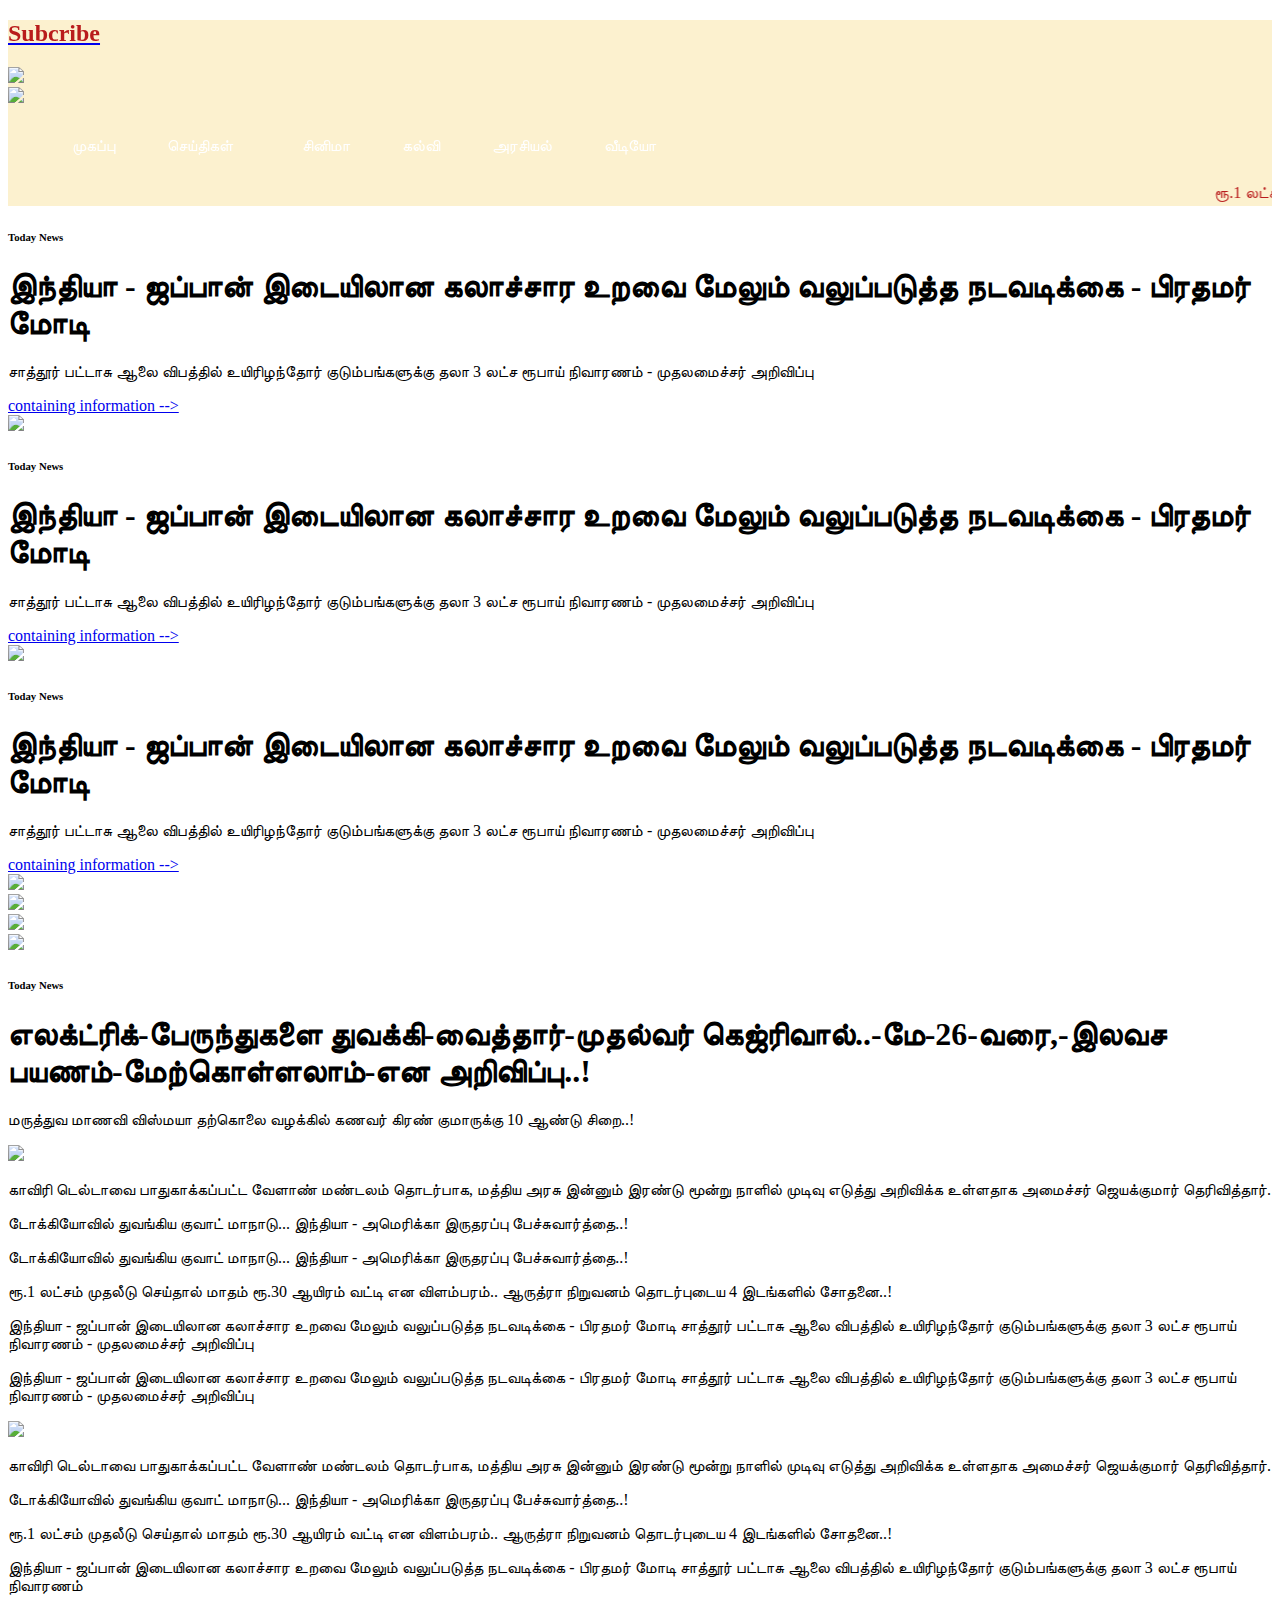
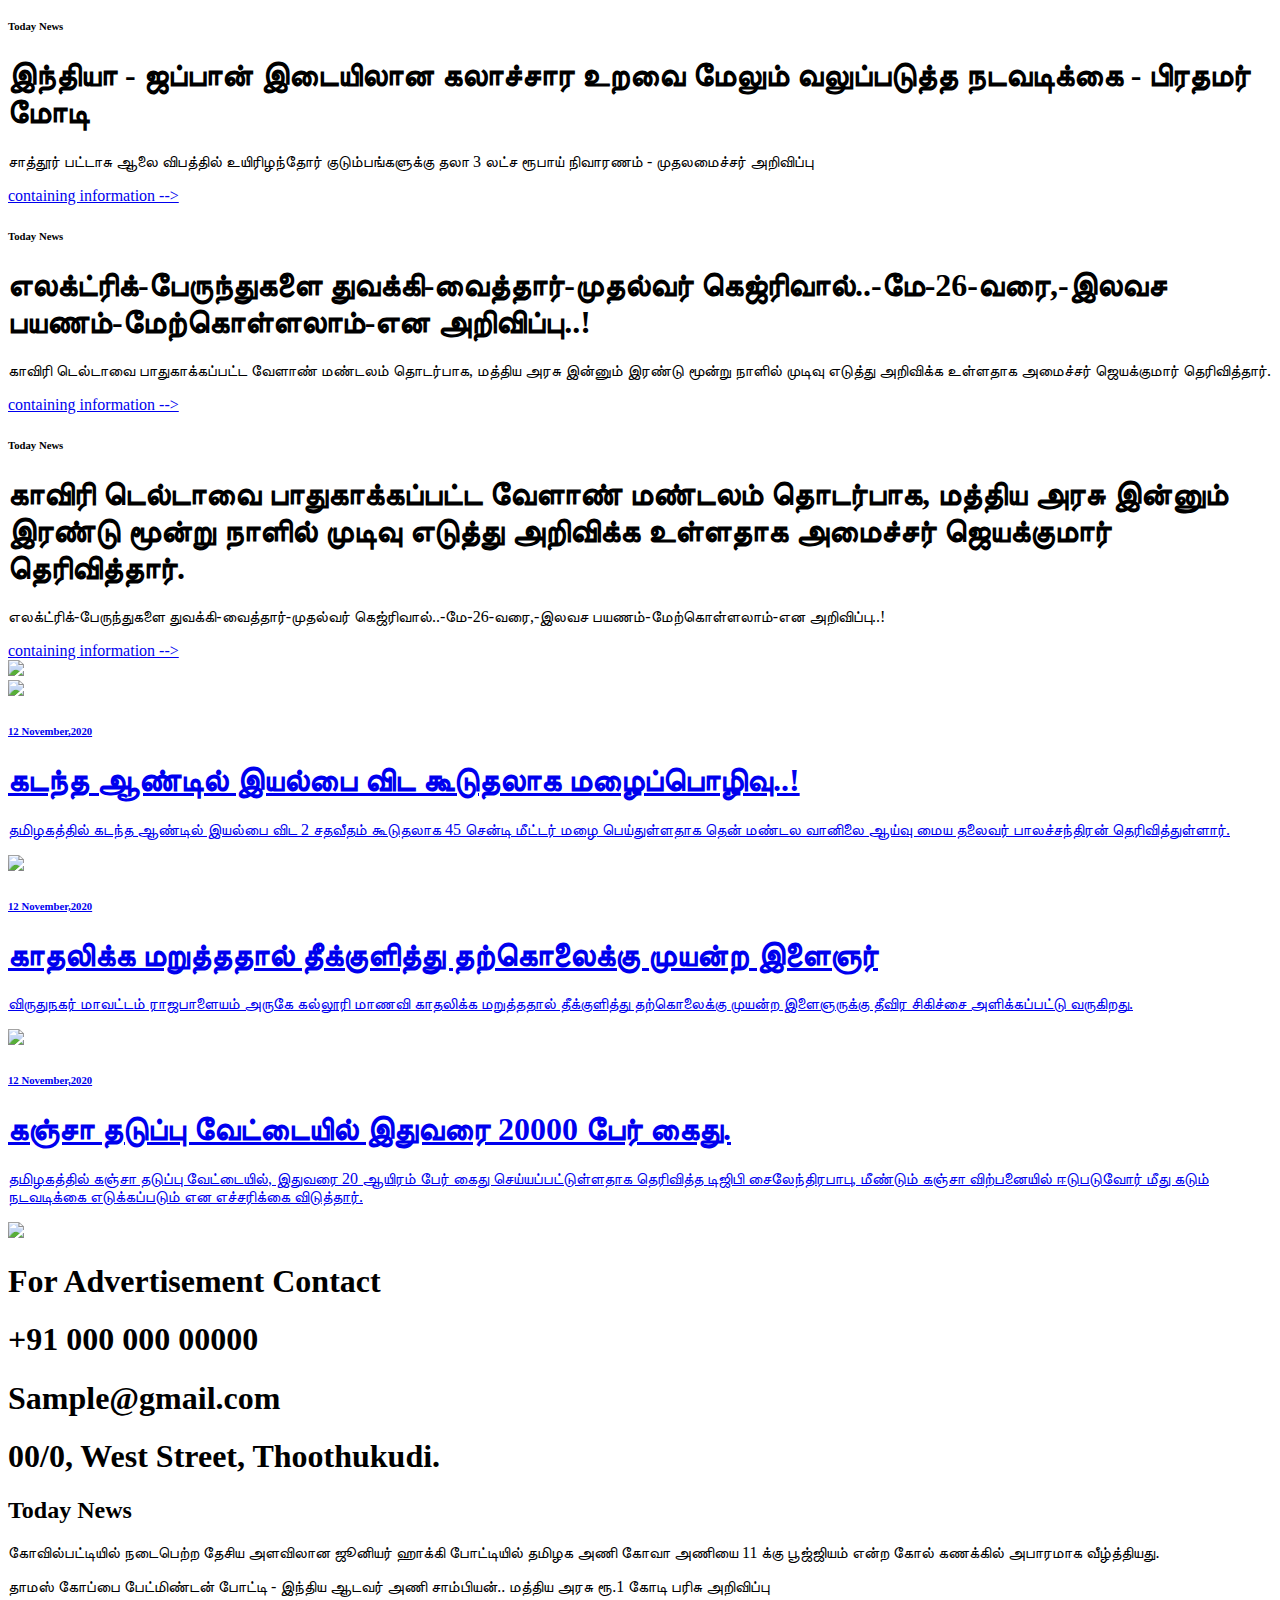
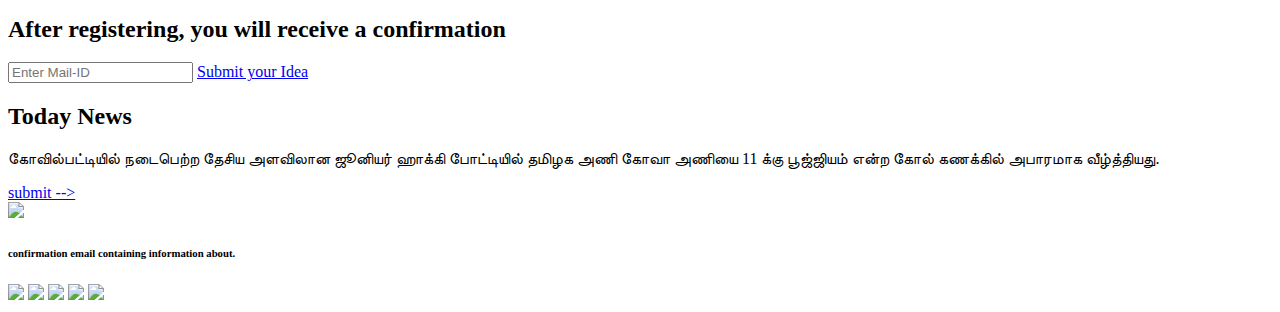
==== page-news.html @ d8a38a33 "Initial commit" ====
<!DOCTYPE html>
<head>
    <link href="https://unpkg.com/tailwindcss@^1.0/dist/tailwind.min.css" rel="stylesheet">
    <link rel="stylesheet" href="style.css">
</head>
<body>

	<header class="nav-bar-sty">
        <div class="z-50 w-full bg-color-header fixed">
            <div class="scroll-bar grid grid-cols-8 self-center">
                <div class="col-span-2 pl-6 self-center">
                    <a href="#">
                        <h2 class="lg:text-xl font-bold txt-color">Subcribe</h2>
                    </a>
                </div>
    
                <div class="col-span-4 self-center">
                    <div class="logo mx-auto w-40">
                        <img src="http://localhost/nitharsanam/wp-content/uploads/Ref_1_Canada_Nitharsanam_in_English_in_logo-removebg-preview-2-2.png" >
                    </div>
                </div>
                <div class="col-span-2 ">
                    <div class="imgc w-auto lg:w-40">
                        <img src="http://localhost/nitharsanam/wp-content/uploads/Ref-image-2.png" >
                    </div>
                </div>
            </div>
            <div class="xs-menu-cont">
                <a id="menutoggle"><i class="fa fa-align-justify"></i> </a>
                <nav class="xs-menu displaynone">
                    <ul>
                        <li class="active">
                            <a href="#">முகப்பு</a>
                        </li>
                        <li>
                            <a href="#">செய்திகள்</a>
                        </li>
                        <li>
                            <a href="#">விளையாட்டு</a>
                        </li>
                        <li>
                            <a href="#">வர்த்தகம்</a>
                        </li>
                        
                        <li>
                            <a href="#">கல்வி</a>
                        </li>
                      
                        <li>
                            <a href="#">அரசியல்</a>
                        </li>
    
                    </ul>
                </nav>
            </div>
            <nav class="menu bg-red-700 text-center">
                <ul>
                    <li class="active">
                        <a href="#">முகப்பு</a>
                    </li>
                    <li class="drop-down">
                        <a href="#">செய்திகள்</a>
    
                        <div class="mega-menu fadeIn animated">
                            <div class="mm-6column">
                                <span class="left-images">
                                    <img
                                        src="https://4.bp.blogspot.com/-faF-AemPFUM/U4ryP7pQRsI/AAAAAAAAEvA/fZ-hskCSln4/s1600/Magento%2Bthemes.jpg">
                                    <p>Most Popular Styles </p>
                                </span>
                                 <span class="categories-list">
                                    <ul>
                                        <span>Big Stories</span>
                                        <li>விளையாட்டு</li>
                                        <li>ஆன்மீகம்</li>
                                        <li>சுற்றுச்சூழல்</li>
                                        <li>இந்தியா</li>
                                        <li>தமிழ்நாடு</li>
                                        <li>Scanners</li>
                                        <li>Jumpers & Cardigans</li>
                                        <li><a class="mm-view-more" href="#">View more →</a></li>
                                    </ul>
                                </span> 
    
                            </div>
                             <div class="mm-3column">
                                <span class="categories-list">
                                    <ul>
                                        <span>TV & Video</span>
                                        <li>LED TVs
                                        <li>Plasma TVs
                                        <li>3D TVs
                                        <li>DVD & Blu-ray Players
                                        <li>Home Theater Systems
                                        <li>Cell Phones
                                        <li>Apple iPhone
                                        <li><a class="mm-view-more" href="#">View more →</a></li>
                                    </ul>
                                </span> 
                            </div>
                            
                        </div>
    
                    </li>
                  
                    
                    <li>
                        <a href="#">சினிமா</a>
    
                    </li>
                    <li>
                        <a href="#">கல்வி</a>
                    </li>
                    <li>
                        <a href="#">அரசியல்</a>
                    </li>
                    <li>
                        <a href="#">வீடியோ</a>
                    </li>

                </ul>
            </nav> 
            <marquee class="txt-color bg-white border-b-2 border-black p-2 font-bold text-xl" width="100%" direction="left"
                height="30%">
                ரூ.1 லட்சம் முதலீடு செய்தால் மாதம் ரூ.30 ஆயிரம் வட்டி என விளம்பரம்..
                                            ஆருத்ரா
                                            நிறுவனம் தொடர்புடைய 4 இடங்களில் சோதனை..!
            </marquee>
        </div>
    </header>
    
    <script src="https://ajax.googleapis.com/ajax/libs/jquery/1.11.1/jquery.min.js"></script>
    <script>
    
        $(document).ready(function () {
            //responsive menu toggle
            $("#menutoggle").click(function () {
                $('.xs-menu').toggleClass('displaynone');
    
            });
            //add active class on menu
            $('ul li').click(function (e) {
                e.preventDefault();
                $('li').removeClass('active');
                $(this).addClass('active');
            });
            //drop down menu	
            $(".drop-down").hover(function () {
                $('.mega-menu').addClass('display-on');
            });
            $(".drop-down").mouseleave(function () {
                $('.mega-menu').removeClass('display-on');
            });
    
        });
    
        const header = document.querySelector('header');
        let prevScrollpos = window.pageYOffset;
        window.addEventListener('scroll', () => {
            let currentScrollPos = window.pageYOffset;
            if (prevScrollpos < currentScrollPos) {
                header.classList.add('hide');
            } else {
                header.classList.remove('hide');
            }
            prevScrollpos = currentScrollPos;
        })
    </script>
    
    <div class="pt-32 lg:pt-52">
        <div class="grid grid-cols-1 lg:grid-cols-4 mb-10 div-reverse">
            <div class="col-span-1 p-6">
                <!-- <h1 class="text-2xl font-bold">Improtant news</h1> -->
                <div class="bg-white lg:hidden pb-2.5 col-span-2 border-b-2 border-gray-200">
                                    <h6 class="text-xl font-bold text-gray-400">Today News</h6>
                                    <h1 class="text-2xl my-8 font-bold">இந்தியா - ஜப்பான் இடையிலான கலாச்சார உறவை மேலும்
                                        வலுப்படுத்த
                                        நடவடிக்கை - பிரதமர் மோடி</h1>
                                    <p class="border-b-2 border-gray-400 w-6"></p>
                                    <p class="text-sm my-8 text-gray-400">சாத்தூர் பட்டாசு ஆலை விபத்தில் உயிரிழந்தோர்
                                        குடும்பங்களுக்கு தலா 3 லட்ச ரூபாய் நிவாரணம் - முதலமைச்சர் அறிவிப்பு</p>
                                    <a class="text-gray-400" href="http://localhost/nitharsanam/index.php/">containing
                                        information
                                        --></a>
                                </div>
                <div class="my-8">
                    <img
                        src="http://localhost/nitharsanam/wp-content/uploads/Ad-Refer-for-header-Similar-to-Ref-image-2.png">
                </div>
                <div class="bg-white lg:hidden pb-2.5 col-span-2 border-b-2 border-gray-200">
                                    <h6 class="text-xl font-bold text-gray-400">Today News</h6>
                                    <h1 class="text-2xl my-8 font-bold">இந்தியா - ஜப்பான் இடையிலான கலாச்சார உறவை மேலும்
                                        வலுப்படுத்த
                                        நடவடிக்கை - பிரதமர் மோடி</h1>
                                    <p class="border-b-2 border-gray-400 w-6"></p>
                                    <p class="text-sm my-8 text-gray-400">சாத்தூர் பட்டாசு ஆலை விபத்தில் உயிரிழந்தோர்
                                        குடும்பங்களுக்கு தலா 3 லட்ச ரூபாய் நிவாரணம் - முதலமைச்சர் அறிவிப்பு</p>
                                    <a class="text-gray-400" href="http://localhost/nitharsanam/index.php/">containing
                                        information
                                        --></a>
                                </div>
                <div class="my-8">
                    <img
                        src="http://localhost/nitharsanam/wp-content/uploads/Ad-Refer-for-header-Similar-to-Ref-image-2.png">
                </div>
                <div class="bg-white lg:hidden pb-2.5 col-span-2 border-b-2 border-gray-200">
                                    <h6 class="text-xl font-bold text-gray-400">Today News</h6>
                                    <h1 class="text-2xl my-8 font-bold">இந்தியா - ஜப்பான் இடையிலான கலாச்சார உறவை மேலும்
                                        வலுப்படுத்த
                                        நடவடிக்கை - பிரதமர் மோடி</h1>
                                    <p class="border-b-2 border-gray-400 w-6"></p>
                                    <p class="text-sm my-8 text-gray-400">சாத்தூர் பட்டாசு ஆலை விபத்தில் உயிரிழந்தோர்
                                        குடும்பங்களுக்கு தலா 3 லட்ச ரூபாய் நிவாரணம் - முதலமைச்சர் அறிவிப்பு</p>
                                    <a class="text-gray-400" href="http://localhost/nitharsanam/index.php/">containing
                                        information
                                        --></a>
                                </div>
                <div class="my-8">
                    <img
                        src="http://localhost/nitharsanam/wp-content/uploads/Ad-Refer-for-header-Similar-to-Ref-image-2.png">
                </div>       
                <div class="hidden lg:block my-8">
                    <img
                        src="http://localhost/nitharsanam/wp-content/uploads/Ad-Refer-for-header-Similar-to-Ref-image-2.png">
                </div>
                <div class="hidden lg:block my-8">
                    <img
                        src="http://localhost/nitharsanam/wp-content/uploads/Ad-Refer-for-header-Similar-to-Ref-image-2.png">
                </div>
                <div class="hidden lg:block my-8">
                    <img
                        src="http://localhost/nitharsanam/wp-content/uploads/Ad-Refer-for-header-Similar-to-Ref-image-2.png">
                </div>
            </div>
            <div class="col-span-3">
                <div class="grid grid-cols-1 lg:grid-cols-3">
                    <div class="col-span-2">
                        <div class="p-4">
                            <div class="bg-white">
                                <h6 class="text-xl font-bold text-gray-400">Today News</h6>
                                <h1 class="text-2xl my-8 font-bold">எலக்ட்ரிக்-பேருந்துகளை துவக்கி-வைத்தார்-முதல்வர்
                                    கெஜ்ரிவால்..-மே-26-வரை,-இலவச பயணம்-மேற்கொள்ளலாம்-என அறிவிப்பு..!</h1>
                                <p class="border-b-2 border-gray-400 w-6"></p>
                                <p class="text-sm my-8 text-gray-400">மருத்துவ மாணவி விஸ்மயா தற்கொலை வழக்கில் கணவர் கிரண்
                                    குமாருக்கு
                                    10 ஆண்டு சிறை..! </p>
                                <img
                                    src="https://d3dqrx874ys9wo.cloudfront.net/uploads/web/images/750x430/1653324272177666.jpg">
    
                                <div class="grid grid-cols-1 lg:grid-cols-2">
                                    <div class="col-span-1 pr-6 pt-12">
                                        <p class="mb-4">காவிரி டெல்டாவை பாதுகாக்கப்பட்ட வேளாண் மண்டலம் தொடர்பாக, மத்திய அரசு
                                            இன்னும்
                                            இரண்டு மூன்று நாளில் முடிவு எடுத்து அறிவிக்க உள்ளதாக அமைச்சர் ஜெயக்குமார்
                                            தெரிவித்தார்.
                                        </p>
                                        <p class="mb-4">டோக்கியோவில் துவங்கிய குவாட் மாநாடு... இந்தியா - அமெரிக்கா இருதரப்பு
                                            பேச்சுவார்த்தை..!</p>
                                        <p class="mb-4">டோக்கியோவில் துவங்கிய குவாட் மாநாடு... இந்தியா - அமெரிக்கா இருதரப்பு
                                            பேச்சுவார்த்தை..!</p>
                                    </div>
                                    <div class="col-span-1 lg:pl-6 pt-12">
                                        <p class="mb-4">ரூ.1 லட்சம் முதலீடு செய்தால் மாதம் ரூ.30 ஆயிரம் வட்டி என விளம்பரம்..
                                            ஆருத்ரா
                                            நிறுவனம் தொடர்புடைய 4 இடங்களில் சோதனை..!</p>
                                        <p class="mb-4">இந்தியா - ஜப்பான் இடையிலான கலாச்சார உறவை மேலும் வலுப்படுத்த
                                            நடவடிக்கை -
                                            பிரதமர் மோடி சாத்தூர் பட்டாசு ஆலை விபத்தில் உயிரிழந்தோர் குடும்பங்களுக்கு தலா 3
                                            லட்ச
                                            ரூபாய் நிவாரணம் - முதலமைச்சர் அறிவிப்பு</p>
    
                                        <p class="mb-4">இந்தியா - ஜப்பான் இடையிலான கலாச்சார உறவை மேலும் வலுப்படுத்த
                                            நடவடிக்கை -
                                            பிரதமர் மோடி சாத்தூர் பட்டாசு ஆலை விபத்தில் உயிரிழந்தோர் குடும்பங்களுக்கு தலா 3
                                            லட்ச
                                            ரூபாய் நிவாரணம் - முதலமைச்சர் அறிவிப்பு</p>
                                    </div>
                                </div>
    
                                <img class="mt-12"
                                    src="https://d3dqrx874ys9wo.cloudfront.net/uploads/web/images/750x430/158132174599920.jpg">
                                <div class="grid grid-cols-1 lg:grid-cols-2">
                                    <div class="col-span-1 pr-6 pt-12">
                                        <p class="mb-4">காவிரி டெல்டாவை பாதுகாக்கப்பட்ட வேளாண் மண்டலம் தொடர்பாக, மத்திய அரசு
                                            இன்னும்
                                            இரண்டு மூன்று நாளில் முடிவு எடுத்து அறிவிக்க உள்ளதாக அமைச்சர் ஜெயக்குமார்
                                            தெரிவித்தார்.
                                        <p>டோக்கியோவில் துவங்கிய குவாட் மாநாடு... இந்தியா - அமெரிக்கா இருதரப்பு
                                            பேச்சுவார்த்தை..!
                                        </p>
                                    </div>
                                    <div class="col-span-1 lg:pl-6 pt-12">
                                        <p class="mb-4">ரூ.1 லட்சம் முதலீடு செய்தால் மாதம் ரூ.30 ஆயிரம் வட்டி என விளம்பரம்..
                                            ஆருத்ரா
                                            நிறுவனம் தொடர்புடைய 4 இடங்களில் சோதனை..!</p>
                                        <p>இந்தியா - ஜப்பான் இடையிலான கலாச்சார உறவை மேலும் வலுப்படுத்த நடவடிக்கை - பிரதமர்
                                            மோடி
                                            சாத்தூர் பட்டாசு ஆலை விபத்தில் உயிரிழந்தோர் குடும்பங்களுக்கு தலா 3 லட்ச ரூபாய்
                                            நிவாரணம்
                                    </div>
                                </div>
                            </div>
                        </div>
                    </div>
                    <div class="col-span-1">
                        <div class="p-4">
                            <div class="grid grid-cols-1 lg:grid-cols-2">
                                <div class="bg-white pb-2.5 col-span-2 border-b-2 border-gray-200">
                                    <h6 class="text-xl font-bold text-gray-400">Today News</h6>
                                    <h1 class="text-2xl my-8 font-bold">இந்தியா - ஜப்பான் இடையிலான கலாச்சார உறவை மேலும்
                                        வலுப்படுத்த
                                        நடவடிக்கை - பிரதமர் மோடி</h1>
                                    <p class="border-b-2 border-gray-400 w-6"></p>
                                    <p class="text-sm my-8 text-gray-400">சாத்தூர் பட்டாசு ஆலை விபத்தில் உயிரிழந்தோர்
                                        குடும்பங்களுக்கு தலா 3 லட்ச ரூபாய் நிவாரணம் - முதலமைச்சர் அறிவிப்பு</p>
                                    <a class="text-gray-400" href="http://localhost/nitharsanam/index.php/">containing
                                        information
                                        --></a>
                                </div>
                            </div>
                        </div>
                        <div class="p-4">
                            <div class="grid grid-cols-1 lg:grid-cols-2">
                                <div class="bg-white pb-2.5 col-span-2 border-b-2 border-gray-200">
                                    <h6 class="text-xl font-bold text-gray-400">Today News</h6>
                                    <h1 class="text-2xl my-8 font-bold">எலக்ட்ரிக்-பேருந்துகளை துவக்கி-வைத்தார்-முதல்வர்
                                        கெஜ்ரிவால்..-மே-26-வரை,-இலவச பயணம்-மேற்கொள்ளலாம்-என அறிவிப்பு..!</h1>
                                    <p class="border-b-2 border-gray-400 w-6"></p>
                                    <p class="text-sm my-8 text-gray-400">காவிரி டெல்டாவை பாதுகாக்கப்பட்ட வேளாண் மண்டலம்
                                        தொடர்பாக, மத்திய அரசு இன்னும் இரண்டு மூன்று நாளில் முடிவு எடுத்து அறிவிக்க உள்ளதாக
                                        அமைச்சர் ஜெயக்குமார் தெரிவித்தார்.</p>
                                    <a class="text-gray-400" href="http://localhost/nitharsanam/index.php/">containing
                                        information
                                        --></a>
                                </div>
                            </div>
                        </div>
                        <div class="p-4">
                            <div class="grid grid-cols-1 lg:grid-cols-2">
                                <div class="bg-white pb-2.5 col-span-2 border-b-2 border-gray-200">
                                    <h6 class="text-xl font-bold text-gray-400">Today News</h6>
                                    <h1 class="text-2xl my-8 font-bold">காவிரி டெல்டாவை பாதுகாக்கப்பட்ட வேளாண் மண்டலம்
                                        தொடர்பாக, மத்திய அரசு இன்னும் இரண்டு மூன்று நாளில் முடிவு எடுத்து அறிவிக்க உள்ளதாக
                                        அமைச்சர் ஜெயக்குமார் தெரிவித்தார்.</h1>
                                    <p class="border-b-2 border-gray-400 w-6"></p>
                                    <p class="text-sm my-8 text-gray-400">எலக்ட்ரிக்-பேருந்துகளை துவக்கி-வைத்தார்-முதல்வர்
                                        கெஜ்ரிவால்..-மே-26-வரை,-இலவச பயணம்-மேற்கொள்ளலாம்-என அறிவிப்பு..!</p>
                                    <a class="text-gray-400" href="http://localhost/nitharsanam/index.php/">containing
                                        information
                                        --></a>
                                </div>
                            </div>
                        </div>
    
                        <div>
                            <img class="mt-8 p-4 mx-auto"
                                src="http://localhost/nitharsanam/wp-content/uploads/Ad-Refer-for-header-Similar-to-Ref-image-2.png">
                        </div>
                    </div>
                </div>
            </div>
        </div>
    
        <div class="grid grid-cols-1 lg:grid-cols-4 mb-10">
            <div class="col-span-1">
                <a href="http://localhost/nitharsanam/index.php/">
                    <div class="p-4">
                        <img class="img-size"
                            src="https://d3dqrx874ys9wo.cloudfront.net/uploads/web/images/750x430/158134248399978.jpg">
                        <div class="bg-white pt-10">
                            <h6 class="text-xl text-gray-400 font-bold">12 November,2020</h6>
                            <h1 class="text-2xl my-6 font-bold"> கடந்த ஆண்டில் இயல்பை விட கூடுதலாக மழைப்பொழிவு..!
                            </h1>
                            <p class="text-sm mt-6">தமிழகத்தில் கடந்த ஆண்டில் இயல்பை விட 2 சதவீதம் கூடுதலாக 45 சென்டி
                                மீட்டர் மழை பெய்துள்ளதாக தென் மண்டல வானிலை ஆய்வு மைய தலைவர் பாலச்சந்திரன் தெரிவித்துள்ளார்.
                            </p>
                        </div>
                    </div>
                </a>
            </div>
            <div class="col-span-1">
                <a href="http://localhost/nitharsanam/index.php/">
                    <div class="p-4">
                        <img class="img-size"
                            src="https://d3dqrx874ys9wo.cloudfront.net/uploads/web/images/750x430/158132174599920.jpg">
                        <div class="bg-white pt-10">
                            <h6 class="text-xl text-gray-400 font-bold">12 November,2020</h6>
                            <h1 class="text-2xl my-6 font-bold">காதலிக்க மறுத்ததால் தீக்குளித்து தற்கொலைக்கு முயன்ற இளைஞர்
                            </h1>
                            <p class="text-sm mt-6">விருதுநகர் மாவட்டம் ராஜபாளையம் அருகே கல்லூரி மாணவி காதலிக்க மறுத்ததால்
                                தீக்குளித்து தற்கொலைக்கு முயன்ற இளைஞருக்கு தீவிர சிகிச்சை அளிக்கப்பட்டு வருகிறது.</p>
                        </div>
                    </div>
                </a>
            </div>
            <div class="col-span-1">
                <a href="http://localhost/nitharsanam/index.php/">
                    <div class="p-4">
                        <img class="img-size"
                            src="https://d3dqrx874ys9wo.cloudfront.net/uploads/web/images/750x430/1653387753177758.jpg">
                        <div class="bg-white pt-10">
                            <h6 class="text-xl text-gray-400 font-bold">12 November,2020</h6>
                            <h1 class="text-2xl my-6 font-bold">கஞ்சா தடுப்பு வேட்டையில் இதுவரை 20000 பேர் கைது.</h1>
                            <p class="text-sm mt-6">தமிழகத்தில் கஞ்சா தடுப்பு வேட்டையில், இதுவரை 20 ஆயிரம் பேர் கைது
                                செய்யப்பட்டுள்ளதாக தெரிவித்த டிஜிபி சைலேந்திரபாபு, மீண்டும் கஞ்சா விற்பனையில் ஈடுபடுவோர்
                                மீது கடும் நடவடிக்கை எடுக்கப்படும் என எச்சரிக்கை விடுத்தார்.</p>
                        </div>
                    </div>
                </a>
            </div>
            <div class="col-span-1">
                <img src="http://localhost/nitharsanam/wp-content/uploads/Ad-Refer-for-header-Similar-to-Ref-image-2.png">
            </div>
        </div>
    
    </div>
    
    <div class="bg-red-700 p-8 mt-12 lg:px-10">
        <h1 class="inline-block font-bold text-white pl-0 lg:pl-10">For Advertisement Contact</h1> 
        <h1 class="inline-block font-bold text-white pl-0 lg:pl-10">+91 000 000 00000</h1> 
        <h1 class="inline-block font-bold text-white pl-0 lg:pl-10">Sample@gmail.com</h1> 
        <h1 class="inline-block font-bold text-white pl-0 lg:pl-10">00/0, West Street, Thoothukudi.</h1> 
    </div>
    
    <footer class="p-6 lg:px-20 ">
    
        <div class="grid grid-cols-1 lg:grid-cols-3">
            <div class="col-span-1 p-6 lg:p-12 border-b-2 black">
                <h2 class="text-2xl mb-8 font-bold text-red-600">Today News</h2>
                <p class="text-gray-400 text-sm">கோவில்பட்டியில் நடைபெற்ற தேசிய அளவிலான ஜூனியர் ஹாக்கி போட்டியில் தமிழக அணி
                    கோவா அணியை 11 க்கு பூஜ்ஜியம் என்ற கோல் கணக்கில் அபாரமாக வீழ்த்தியது.</p>
                <p class="text-gray-400 text-sm mt-4">தாமஸ் கோப்பை பேட்மிண்டன் போட்டி - இந்திய ஆடவர் அணி சாம்பியன்.. மத்திய
                    அரசு ரூ.1 கோடி பரிசு அறிவிப்பு</p>
            </div>
            <div class="col-span-1 p-6 lg:p-12 border-b-2 border-r-2 border-l-2">
                <div class="lg:flex justify-between">
                    <h2 class="font-bold text-2xl">After registering, you will receive a confirmation</h2>
                </div>
                <input class="my-6 rounded-sm h-16 p-2 block w-full border-2 border-black rounded-xl"
                    placeholder="Enter Mail-ID" type="text">
                <a class="bg-red-700 text-white block w-full p-6 mt-4 text-center" href="#">Submit your Idea</a>
            </div>
            <div class="col-span-1 p-6 lg:p-12 border-b-2">
                <h2 class="font-bold text-2xl">Today News</h2>
                <p class="text-gray-400 my-8 text-sm">கோவில்பட்டியில் நடைபெற்ற தேசிய அளவிலான ஜூனியர் ஹாக்கி போட்டியில் தமிழக
                    அணி கோவா அணியை 11 க்கு பூஜ்ஜியம் என்ற கோல் கணக்கில் அபாரமாக வீழ்த்தியது.</p>
                <a href="#" class="mt-12 text-gray-400"> submit --> </a>
            </div>
        </div>
        <div class="lg:flex mt-6 text-center">
            <a href="#"><img class="w-96 lg:mx-0 mx-auto w-40"
                    src="http://localhost/nitharsanam/wp-content/uploads/Ref_1_Canada_Nitharsanam_in_English_in_logo-removebg-preview-2-2.png"></a>
            <h6 class="self-center text-gray-400 m-6 lg:mx-12">confirmation email containing information about.</h6>
            <a class="self-center" href="#"><img class="w-8 h-8 inline-block self-center ml-4"
                    src="http://localhost/nitharsanam/wp-content/uploads/2022/05/instagram.png"></a>
            <a class="self-center" href="#"><img class="w-8 h-8 inline-block self-center ml-4"
                    src="http://localhost/nitharsanam/wp-content/uploads/2022/05/facebook.png"></a>
            <a class="self-center" href="#"><img class="w-8 h-8 inline-block self-center ml-4"
                    src="http://localhost/nitharsanam/wp-content/uploads/2022/05/email.png"></a>
            <a class="self-center" href="#"><img class="w-8 h-8 inline-block self-center ml-4"
                    src="http://localhost/nitharsanam/wp-content/uploads/2022/05/send.png"></a>
            <a class="self-center" href="#"><img class="w-8 h-8 inline-block self-center ml-4"
                    src="http://localhost/nitharsanam/wp-content/uploads/2022/05/comment.png"></a>
        </div>
    </footer>
    
</body>
</html>
---- style.css ----
@media (max-width: 767px) {
  .div-reverse {
    display: flex;
    flex-direction: column-reverse;
  }
  .dis-non {
    display: none;
  }
  .logo{
    padding-bottom: 0px !important;
    padding-left: 20px;
    padding-right: 20px;
    width:100% !important;
    
  }
}

.swiper-button-next, .swiper-button-prev {
  color: #b91c1c;
}

.swiper-slide {
  text-align: center;
  font-size: 18px;
  background: #fff;
  height: 58vh;

  /* Center slide text vertically */
  display: -webkit-box;
  display: -ms-flexbox;
  display: -webkit-flex;
  display: flex;
  -webkit-box-pack: center;
  -ms-flex-pack: center;
  -webkit-justify-content: center;
  justify-content: center;
  -webkit-box-align: center;
  -ms-flex-align: center;
  -webkit-align-items: center;
  align-items: center;
}

.swiper-slide img {
  display: block;
  width: 100%;
  height: 100%;
  object-fit: cover;
}

.banner1 {
  background-image: url("https://content3.jdmagicbox.com/comp/chennai/n1/044p1236328162m3p1n1/catalogue/polimer-media-pvt-ltd-royapettah-chennai-satellite-channels-wbbqgfhi7f.jpg");
  background-size: cover;
  background-repeat: no-repeat;
  height: 500px;
}

.banner2 {
  background-image: url("https://pbs.twimg.com/media/EMNy0cMUcAASU38.jpg");
  background-size: cover;
  background-repeat: no-repeat;
  height: 500px;
}

.banner3 {
  background-image: url("https://pbs.twimg.com/media/E1-MgsdVgAAxkBD.jpg");
  background-size: cover;
  background-repeat: no-repeat;
  height: 500px;
}

.imgc {
  margin-left: auto;
}
.mySwiper{
  height: 500px;
  margin-top: 100px;
}
.adds img{
  height: 119px;
}

.bg-1{
  background-image: url("https://d3dqrx874ys9wo.cloudfront.net/uploads/web/images/750x430/158133965999963.jpg");
  height: 540px;
  background-size: cover;
  position: relative;
  
}

.bg-2{
    background-image: url("https://d3dqrx874ys9wo.cloudfront.net/uploads/web/images/750x430/158131877699909.jpg");
    height: 540px;
  position: relative;
  background-size: cover;
  
}

.bg-11{
  background-image: url("https://d3dqrx874ys9wo.cloudfront.net/uploads/web/images/750x430/158133965999963.jpg");
  height: 430px;
  background-size: cover;
  position: relative;
}

.bg-22{
    background-image: url("https://d3dqrx874ys9wo.cloudfront.net/uploads/web/images/750x430/158131877699909.jpg");
    height: 430px;
  position: relative;
  background-size: cover;
}

.anger-2{
  color: white;
  font-size: 20px;
}

.logo{
  width: 55%;
}

.nav-bar-sty {
  width: 100%;
}


nav.menu {
position: relative;
min-height: 45px;
height: 100%;
}

.menu > ul > li {
list-style: none;
display: inline-block;
color: #fff;
line-height: 45px;

}
.menu > ul li a, .xs-menu li a {
text-decoration: none;
color: #fff;
 display:block;
 padding: 0px 24px;
}
.menu > ul li a:hover {
background:#eeb911;
color: #fff;
transition-duration: 0.3s;
-moz-transition-duration: 0.3s;
-webkit-transition-duration: 0.3s;
}

.displaynone{
display: none;
}
.xs-menu-cont{
display:none;
}
.xs-menu-cont > a {
  background: none repeat scroll 0 0 #b91c1c;
  border-radius: 3px;
  padding: 3px 6px;
display: block;
border-bottom:1px solid #E67248;
    box-shadow: 0 1px 2px #e67248;
  -webkit-box-shadow: 0 1px 2px #e67248;
  -moz-box-shadow: 0 1px 2px #e67248;
}
.xs-menu-cont > a:hover{
cursor: pointer;
}

.xs-menu li {
color: #fff;
padding: 14px 30px;
border-bottom: 1px solid #ccc;
background: #b91c1c;

}
.xs-menu  a{
text-decoration:none;
}

.mega-menu {
 background: none repeat scroll 0 0 #b91c1c;
  position: absolute;
display:none;
 transition-duration: 0.9s;
  
}
#menutoggle i {
  color: #fff;
  font-size: 33px;
  margin: 0;
  padding: 0;
}


/*--column--*/
.mm-6column:after, .mm-6column:before, .mm-3column:after, .mm-3column:before{
content:"";
display:table;
clear:both;


}
.mm-6column, .mm-3column {
float: left;
position: relative;
}
.mm-6column {
  padding: 20px;
}
.mm-3column {
  display: none;
      width: 25%;
}
.responsive-img {
  display: block;
  

}
.left-images{
  display: none;
}
.left-images, .left-categories-list {
 float: left;
}
.categories-list li {
  display: block;
  line-height: normal;
  margin: 0;
  padding: 5px 0;
}
.categories-list li :hover{
  background:inherit !important;
}
.left-images > p {
  background: none repeat scroll 0 0 #eeb911;
  display: block;
  font-size: 18px;
  line-height: normal;
  margin: 0;
  padding: 5px 14px;
}
.categories-list span {
  font-size: 18px;
  padding-bottom: 5px;
  text-transform: uppercase;
}
.mm-view-more{
background: none repeat scroll 0 0 #eeb911;
  color: #fff;
  display: inline !important;
  line-height: normal;
  padding: 5px 8px !important;
margin-top:10px;
}
.display-on{
display:block;
transition-duration: 0.9s;
}
.drop-down > a:after{
content:"\f103";
color:#fff;
font-family: FontAwesome;
font-style: normal;
margin-left: 5px;


}
/*MediaQuerys*/
@media (max-width: 600px) {
  .menu {
    display: none;
  }
.xs-menu li a {
 padding:0px;
}
.xs-menu-cont{
display:block ;
}
}


/*Animation--*/

.animated {
-webkit-animation-duration: 1s;
animation-duration: 1s;
-webkit-animation-fill-mode: both;
animation-fill-mode: both;
}
@-webkit-keyframes fadeIn {
0% {
  opacity: 0;
}

100% {
  opacity: 1;
}
}

@keyframes fadeIn {
0% {
  opacity: 0;
}

100% {
  opacity: 1;
}
}

.fadeIn {
-webkit-animation-name: fadeIn;
animation-name: fadeIn;
}

.bg-color-header {
  background-color: #eeb91133;
  backdrop-filter: blur(15px);
}

.bg-img1{
  background-image: url("http://localhost/nitharsanam/wp-content/uploads/2022/05/WhatsApp-Image-2022-05-26-at-9.21.31-PM.jpeg");
  height: 100%;
  background-size: cover;
}

.bg-img2{
  background-image: url("http://localhost/nitharsanam/wp-content/uploads/2022/05/WhatsApp-Image-2022-05-26-at-9.21.31-PM.jpeg");
  height: 100%;
  background-size: cover;
}

.bg-img3{
  background-image: url("http://localhost/nitharsanam/wp-content/uploads/2022/05/WhatsApp-Image-2022-05-26-at-9.21.31-PM.jpeg");
  height: 100%;
  background-size: cover;
}

header.hide {
  transform: translateY(6000%);
}

.txt-color {
  color: #b91c1c;
}
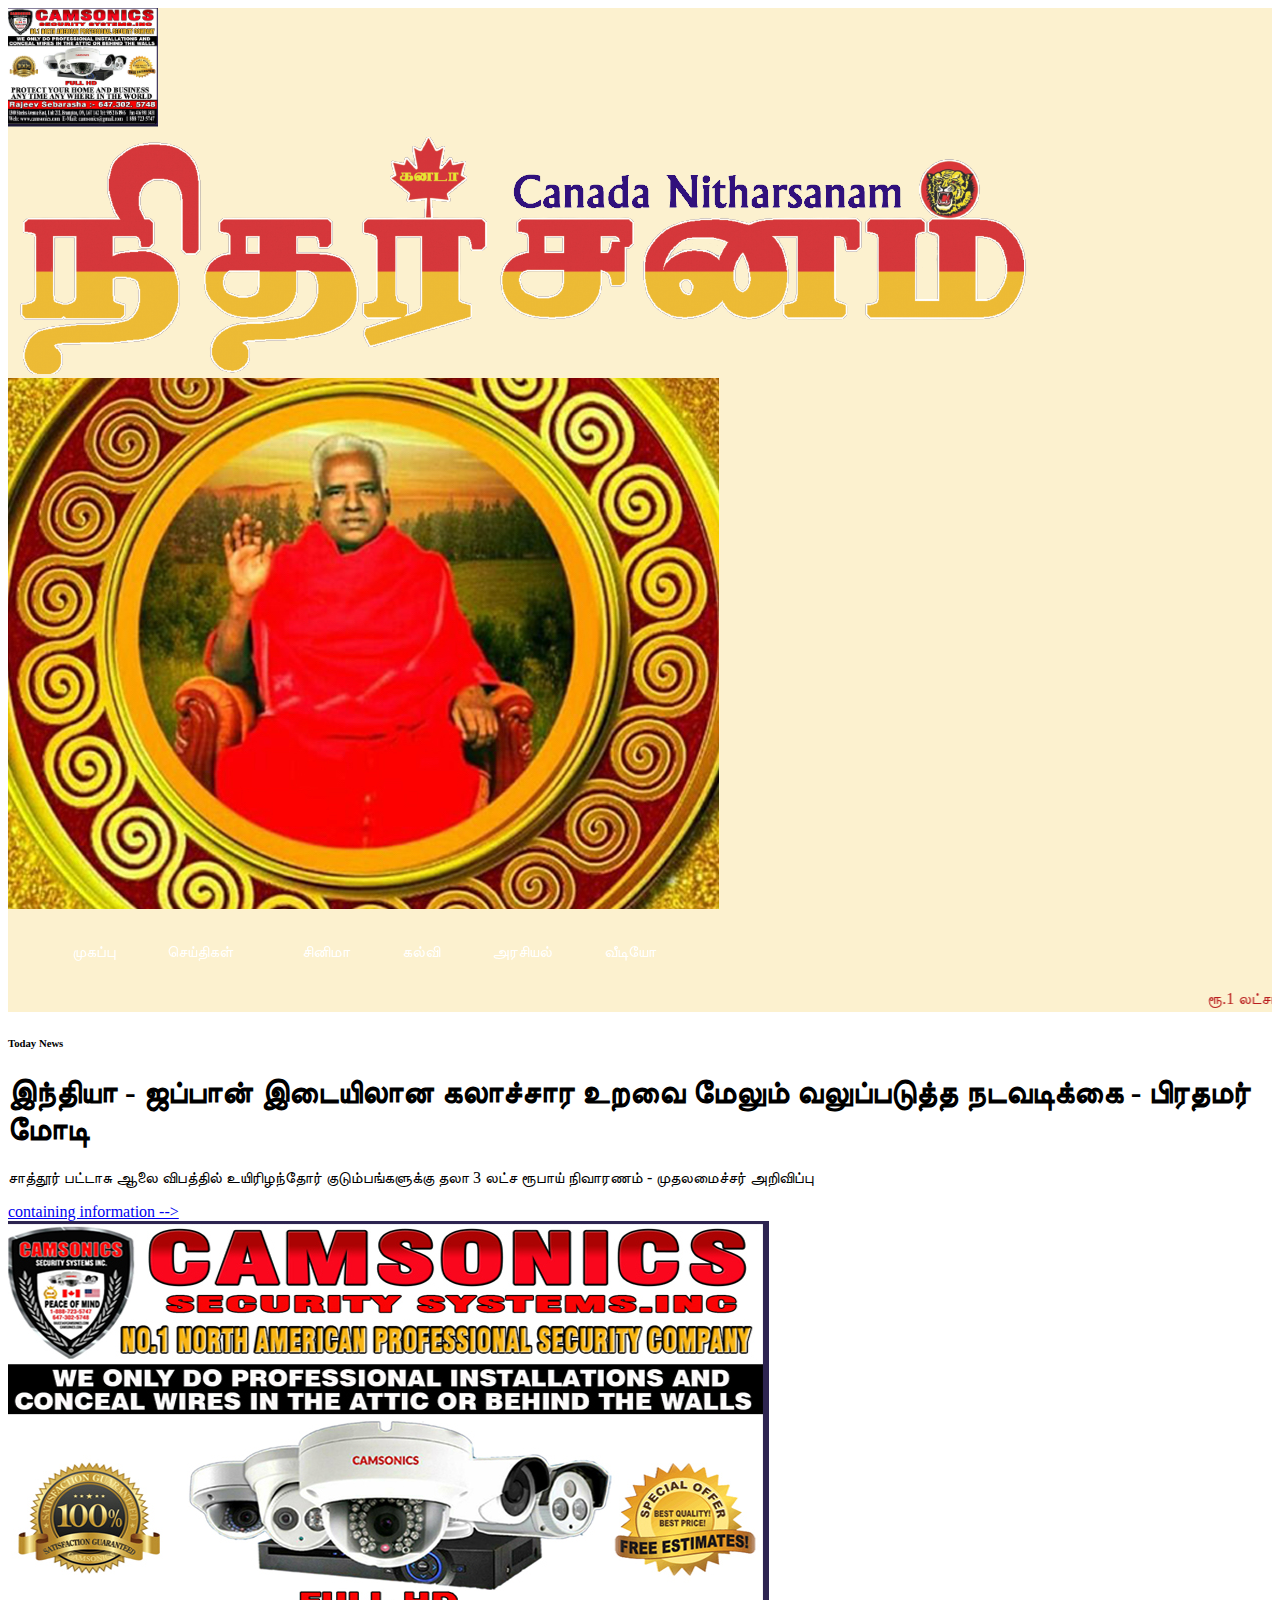
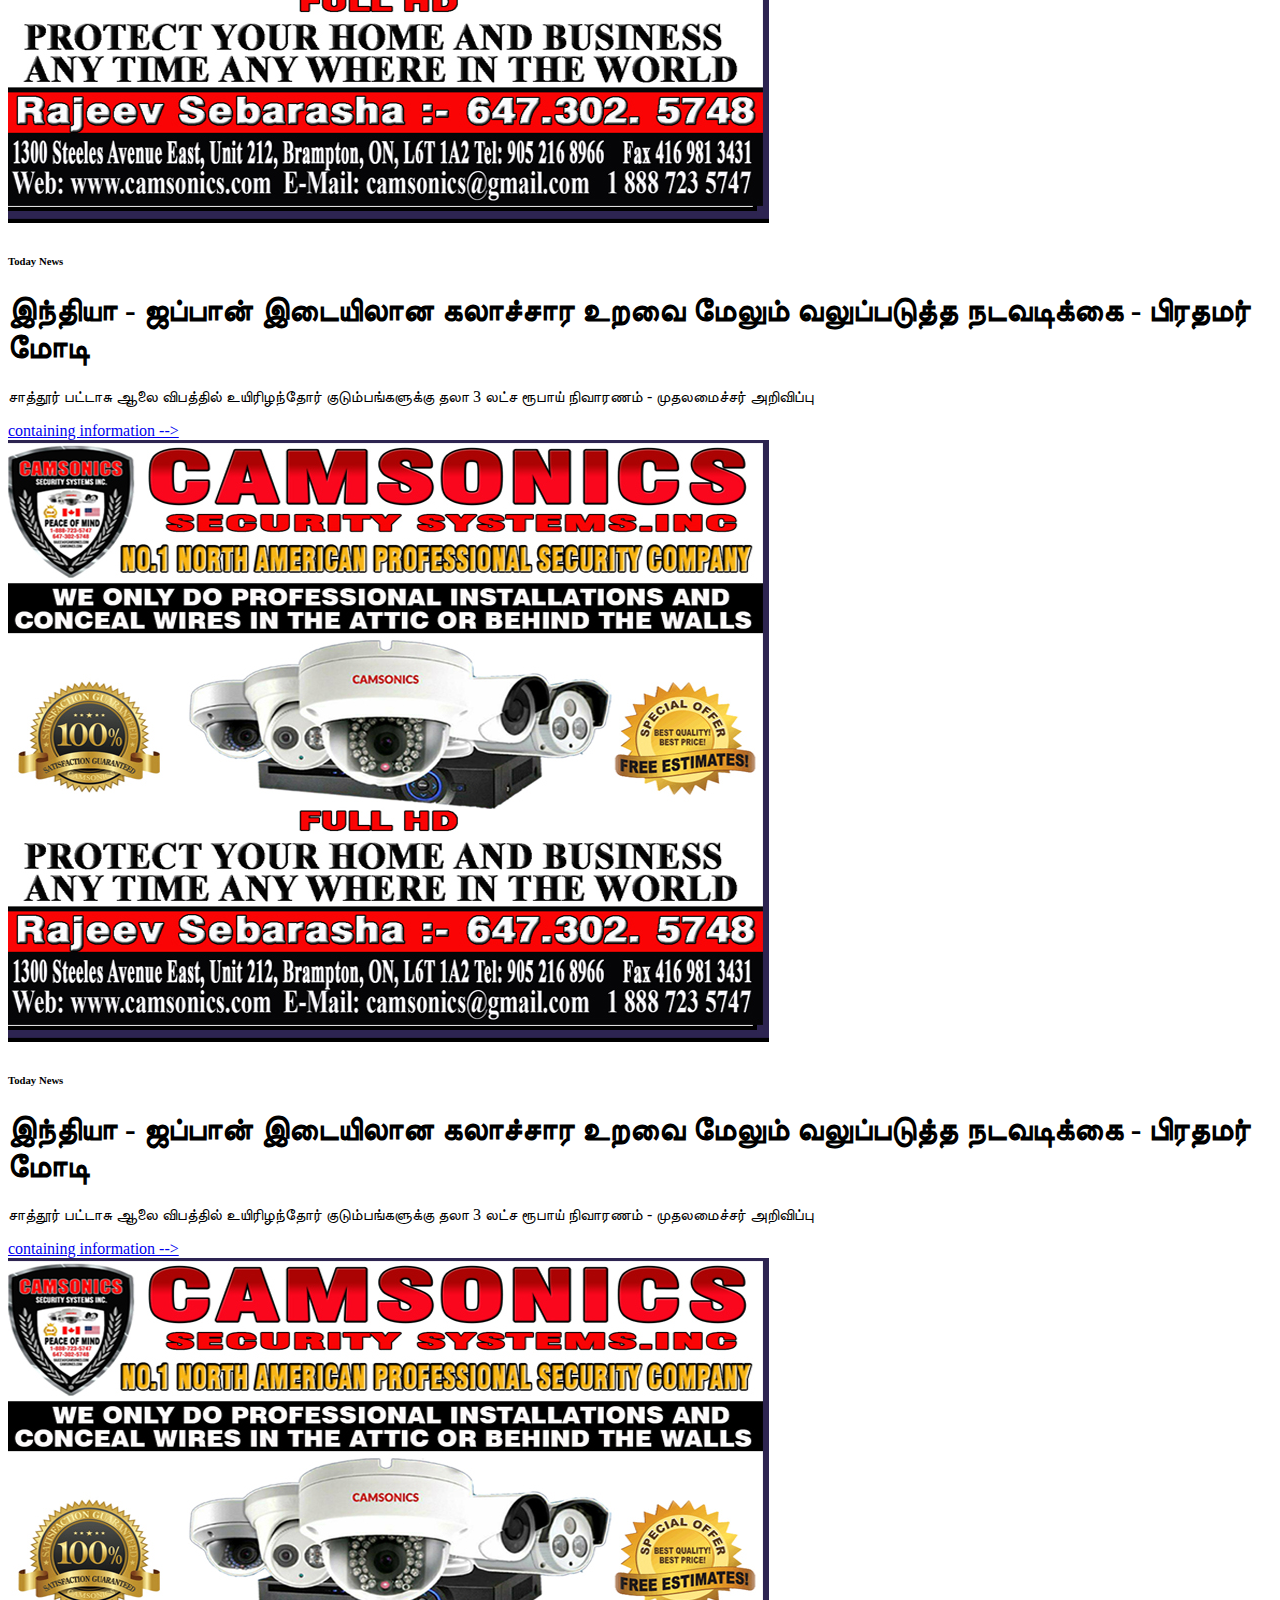
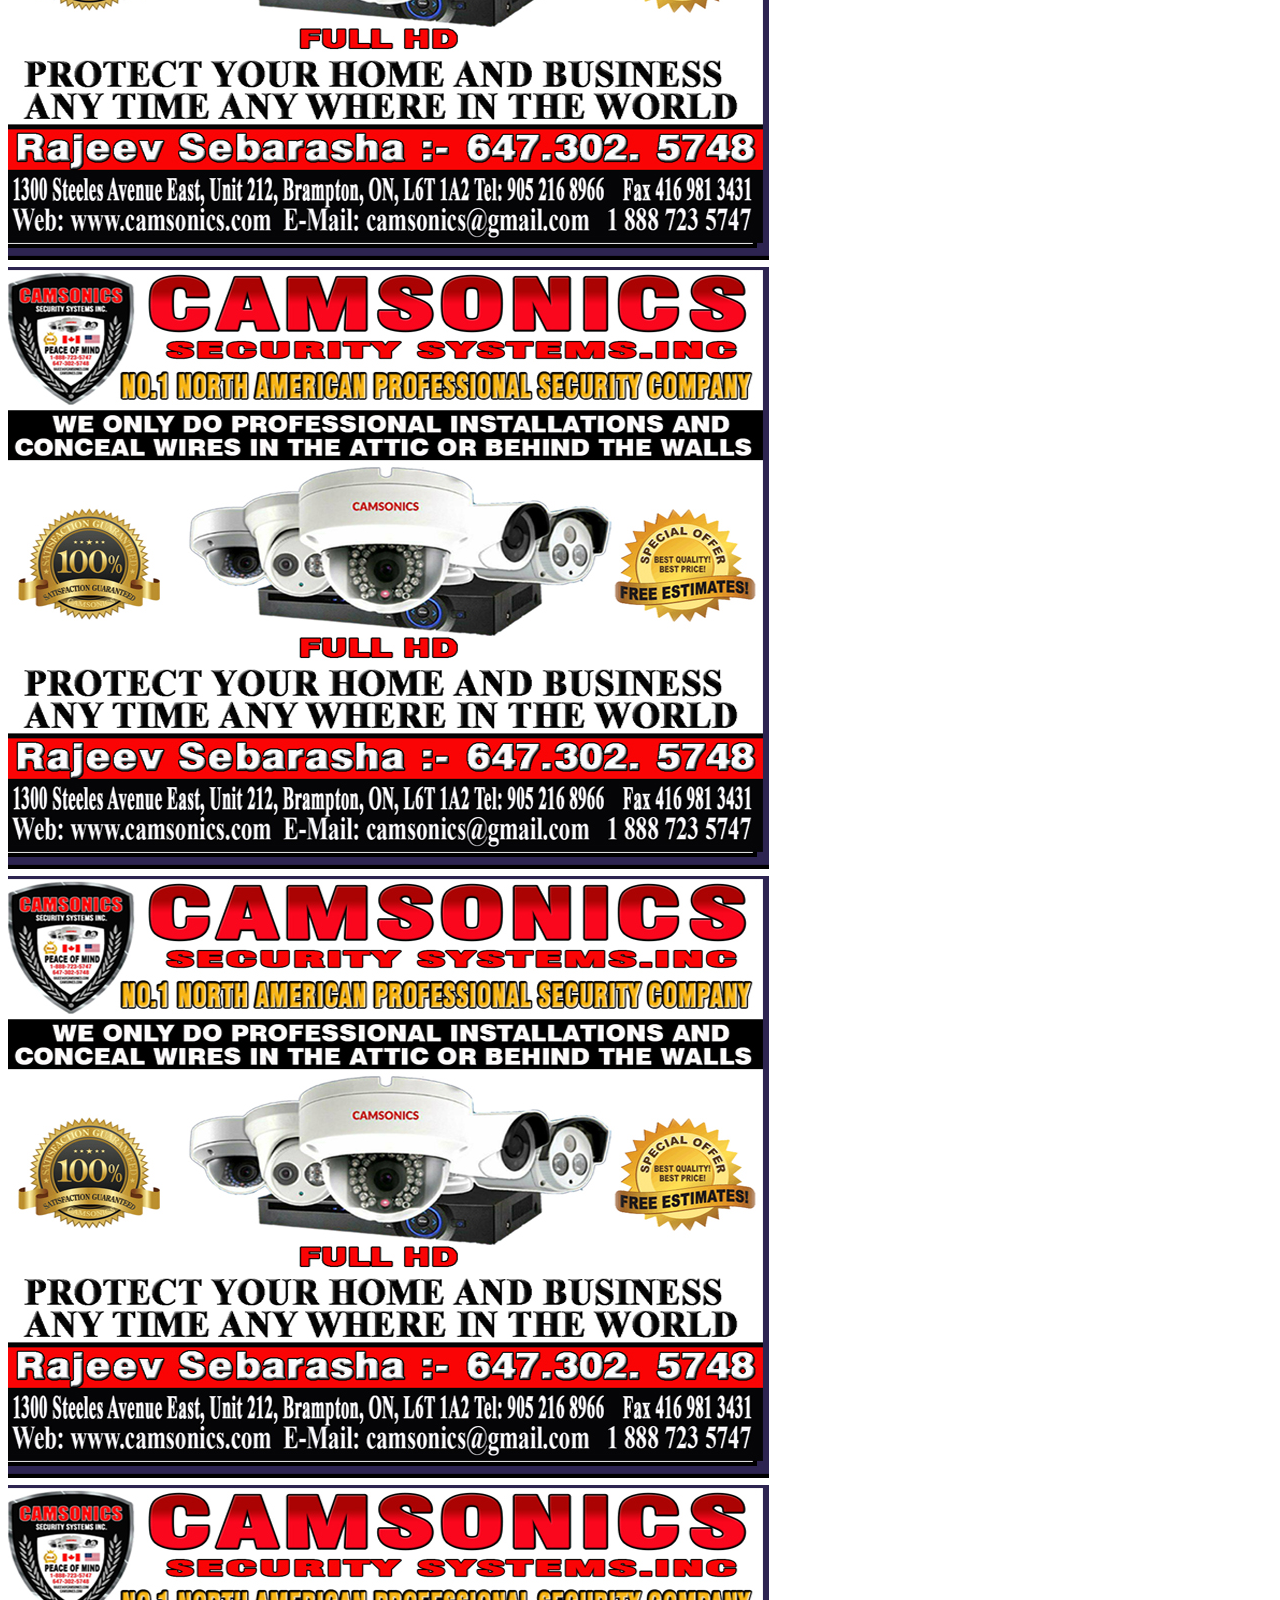
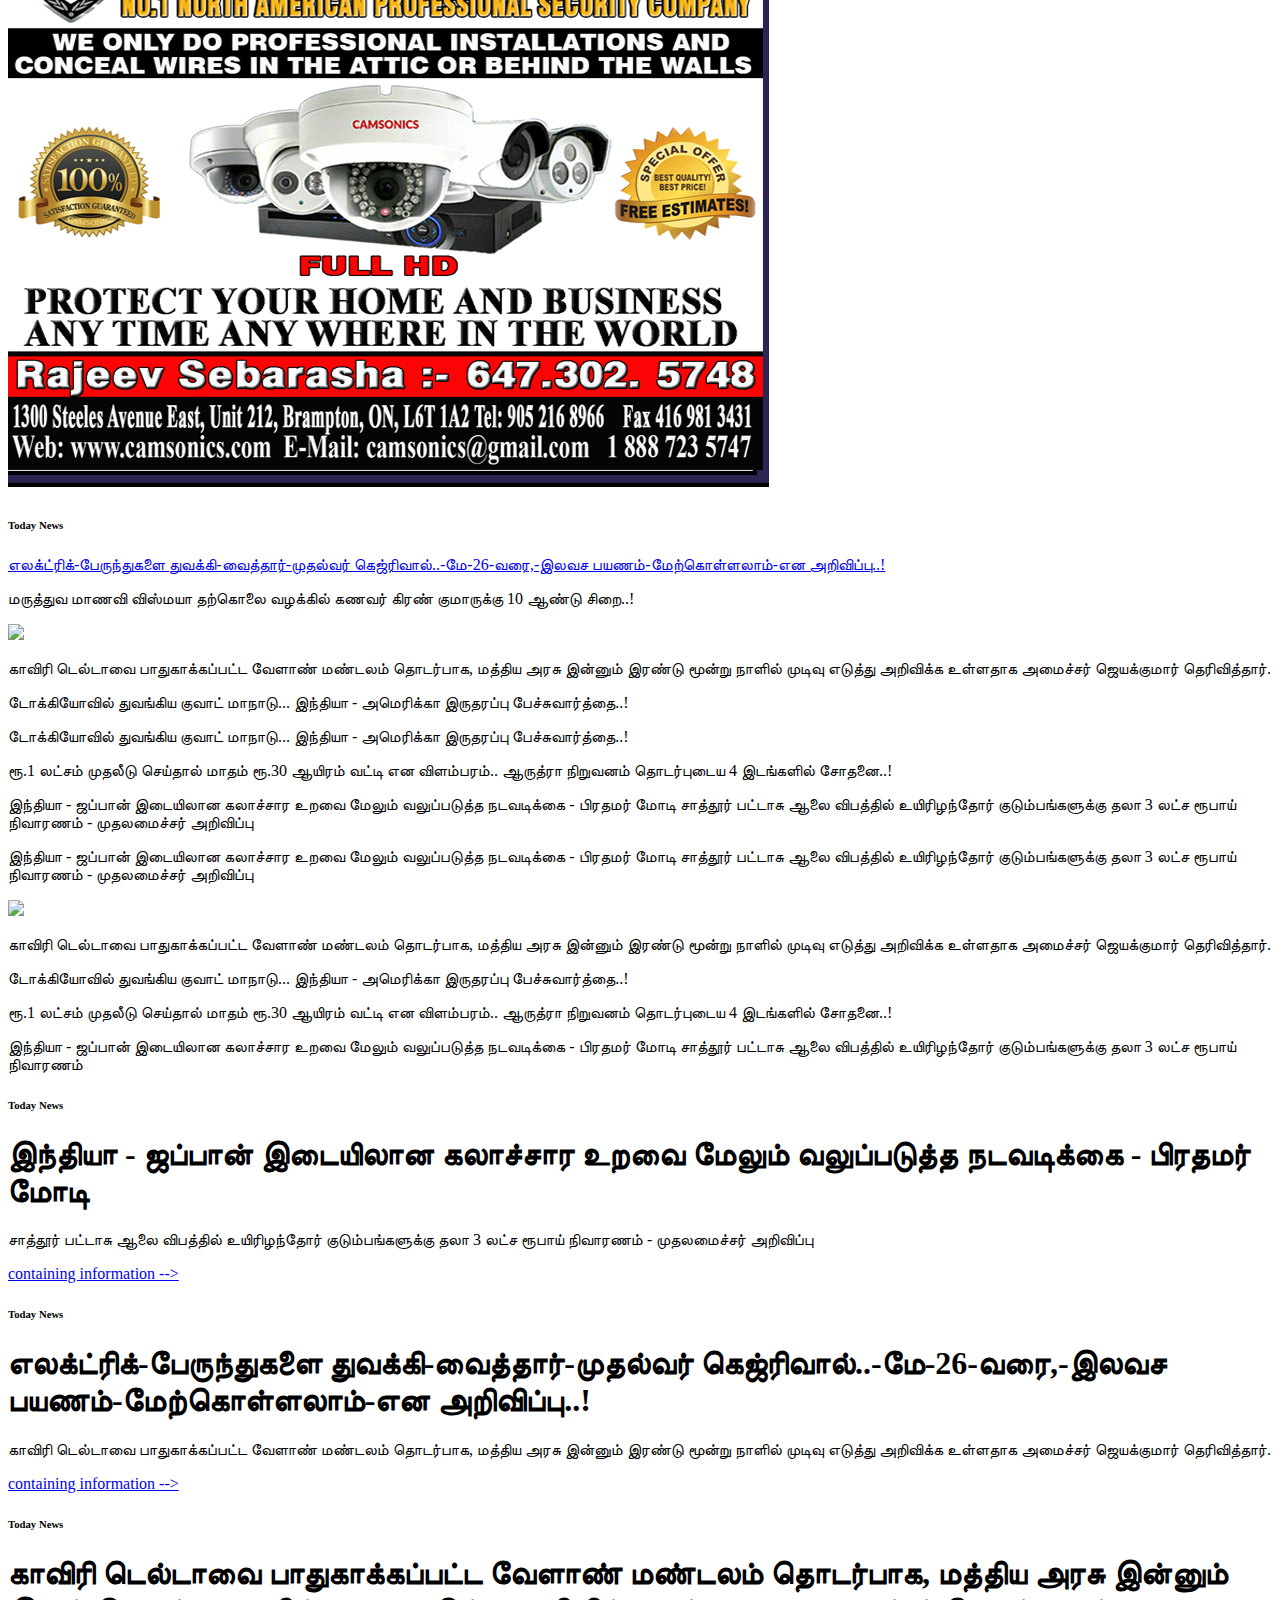
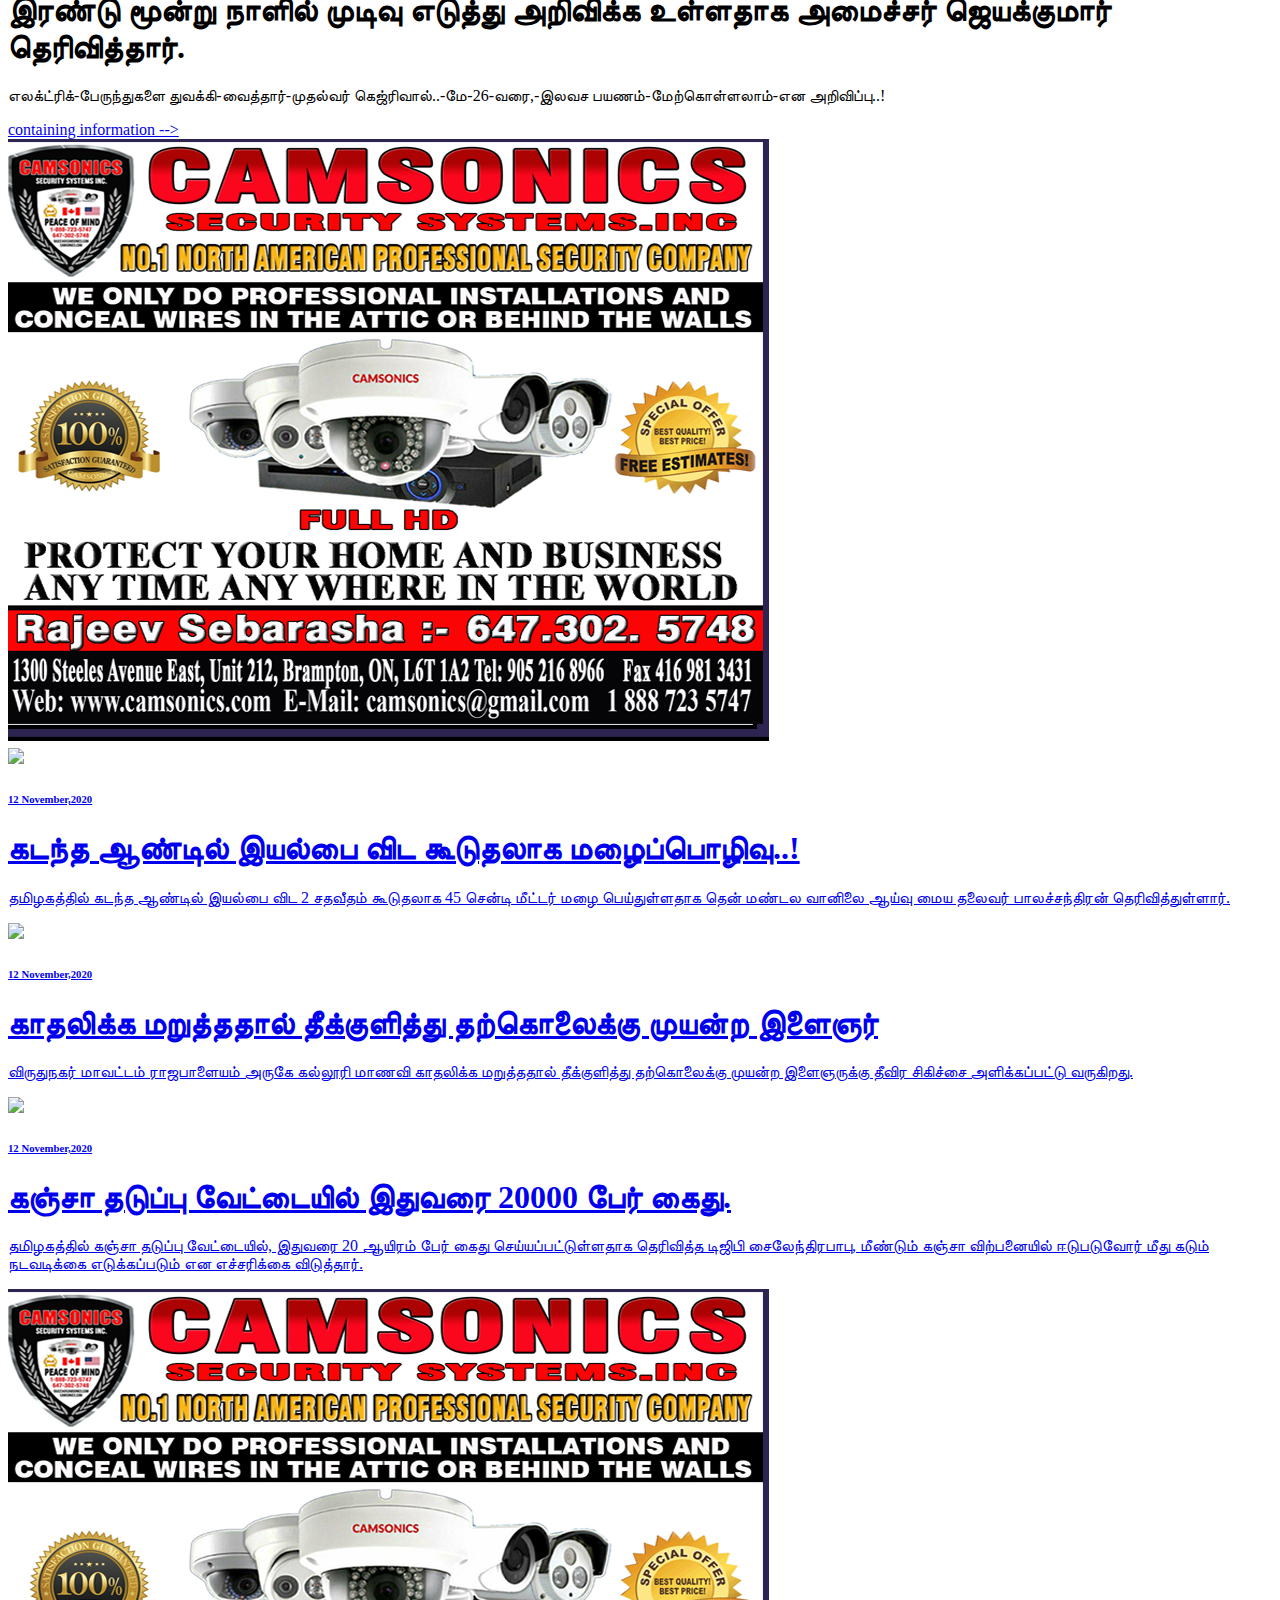
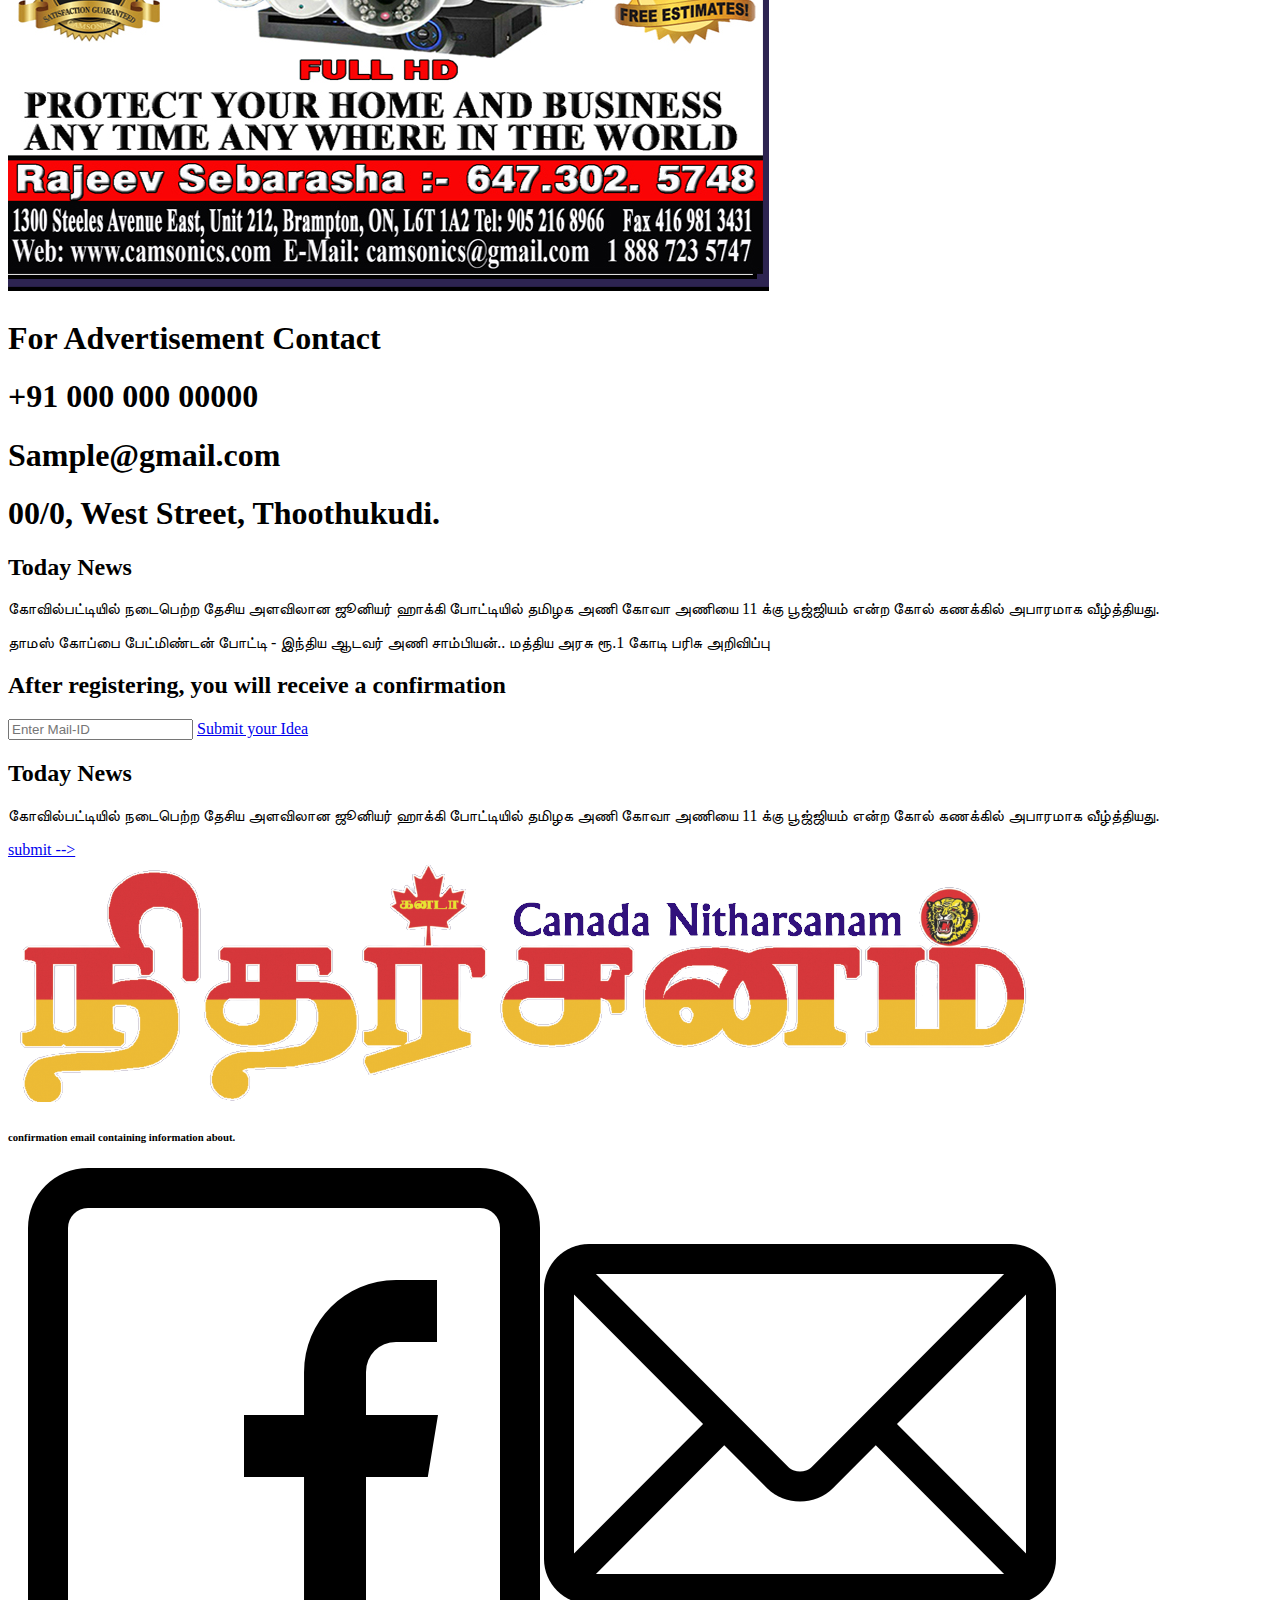
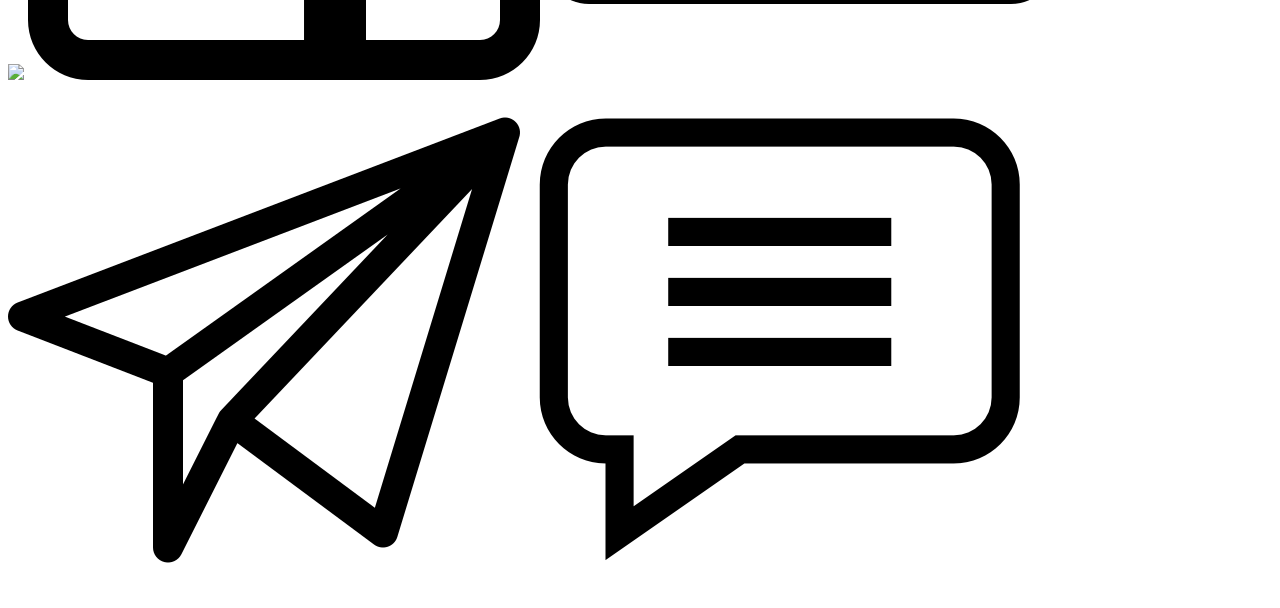
==== commit c2b0cf5f: "Initial commit update" ====
--- a/page-news.html
+++ b/page-news.html
@@ -8,20 +8,20 @@
 	<header class="nav-bar-sty">
         <div class="z-50 w-full bg-color-header fixed">
             <div class="scroll-bar grid grid-cols-8 self-center">
-                <div class="col-span-2 pl-6 self-center">
-                    <a href="#">
-                        <h2 class="lg:text-xl font-bold txt-color">Subcribe</h2>
-                    </a>
-                </div>
+                <div class=" col-span-2 pl-6 self-center a">
+					<div class="adds">
+						<img src="images/Ad Refer for header- Similar to Ref image 2.png">
+					</div>
+				</div>
     
                 <div class="col-span-4 self-center">
                     <div class="logo mx-auto w-40">
-                        <img src="http://localhost/nitharsanam/wp-content/uploads/Ref_1_Canada_Nitharsanam_in_English_in_logo-removebg-preview-2-2.png" >
+                        <img src="images/Ref_1_Canada_Nitharsanam_in_English_in_logo-removebg-preview-2-2.png" >
                     </div>
                 </div>
                 <div class="col-span-2 ">
                     <div class="imgc w-auto lg:w-40">
-                        <img src="http://localhost/nitharsanam/wp-content/uploads/Ref-image-2.png" >
+                        <img src="images/Ref-image-2.png" >
                     </div>
                 </div>
             </div>
@@ -167,7 +167,7 @@
         })
     </script>
     
-    <div class="pt-32 lg:pt-52">
+    <div class="pt-32 lg:pt-56">
         <div class="grid grid-cols-1 lg:grid-cols-4 mb-10 div-reverse">
             <div class="col-span-1 p-6">
                 <!-- <h1 class="text-2xl font-bold">Improtant news</h1> -->
@@ -179,13 +179,13 @@
                                     <p class="border-b-2 border-gray-400 w-6"></p>
                                     <p class="text-sm my-8 text-gray-400">சாத்தூர் பட்டாசு ஆலை விபத்தில் உயிரிழந்தோர்
                                         குடும்பங்களுக்கு தலா 3 லட்ச ரூபாய் நிவாரணம் - முதலமைச்சர் அறிவிப்பு</p>
-                                    <a class="text-gray-400" href="http://localhost/nitharsanam/index.php/">containing
+                                    <a class="text-gray-400" href="index.html">containing
                                         information
                                         --></a>
                                 </div>
                 <div class="my-8">
                     <img
-                        src="http://localhost/nitharsanam/wp-content/uploads/Ad-Refer-for-header-Similar-to-Ref-image-2.png">
+                        src="images/Ad-Refer-for-header-Similar-to-Ref-image-2.png">
                 </div>
                 <div class="bg-white lg:hidden pb-2.5 col-span-2 border-b-2 border-gray-200">
                                     <h6 class="text-xl font-bold text-gray-400">Today News</h6>
@@ -195,13 +195,13 @@
                                     <p class="border-b-2 border-gray-400 w-6"></p>
                                     <p class="text-sm my-8 text-gray-400">சாத்தூர் பட்டாசு ஆலை விபத்தில் உயிரிழந்தோர்
                                         குடும்பங்களுக்கு தலா 3 லட்ச ரூபாய் நிவாரணம் - முதலமைச்சர் அறிவிப்பு</p>
-                                    <a class="text-gray-400" href="http://localhost/nitharsanam/index.php/">containing
+                                    <a class="text-gray-400" href="index.html">containing
                                         information
                                         --></a>
                                 </div>
                 <div class="my-8">
                     <img
-                        src="http://localhost/nitharsanam/wp-content/uploads/Ad-Refer-for-header-Similar-to-Ref-image-2.png">
+                        src="images/Ad-Refer-for-header-Similar-to-Ref-image-2.png">
                 </div>
                 <div class="bg-white lg:hidden pb-2.5 col-span-2 border-b-2 border-gray-200">
                                     <h6 class="text-xl font-bold text-gray-400">Today News</h6>
@@ -211,25 +211,25 @@
                                     <p class="border-b-2 border-gray-400 w-6"></p>
                                     <p class="text-sm my-8 text-gray-400">சாத்தூர் பட்டாசு ஆலை விபத்தில் உயிரிழந்தோர்
                                         குடும்பங்களுக்கு தலா 3 லட்ச ரூபாய் நிவாரணம் - முதலமைச்சர் அறிவிப்பு</p>
-                                    <a class="text-gray-400" href="http://localhost/nitharsanam/index.php/">containing
+                                    <a class="text-gray-400" href="index.html">containing
                                         information
                                         --></a>
                                 </div>
                 <div class="my-8">
                     <img
-                        src="http://localhost/nitharsanam/wp-content/uploads/Ad-Refer-for-header-Similar-to-Ref-image-2.png">
+                        src="images/Ad-Refer-for-header-Similar-to-Ref-image-2.png">
                 </div>       
                 <div class="hidden lg:block my-8">
                     <img
-                        src="http://localhost/nitharsanam/wp-content/uploads/Ad-Refer-for-header-Similar-to-Ref-image-2.png">
+                        src="images/Ad-Refer-for-header-Similar-to-Ref-image-2.png">
                 </div>
                 <div class="hidden lg:block my-8">
                     <img
-                        src="http://localhost/nitharsanam/wp-content/uploads/Ad-Refer-for-header-Similar-to-Ref-image-2.png">
+                        src="images/Ad-Refer-for-header-Similar-to-Ref-image-2.png">
                 </div>
                 <div class="hidden lg:block my-8">
                     <img
-                        src="http://localhost/nitharsanam/wp-content/uploads/Ad-Refer-for-header-Similar-to-Ref-image-2.png">
+                        src="images/Ad-Refer-for-header-Similar-to-Ref-image-2.png">
                 </div>
             </div>
             <div class="col-span-3">
@@ -238,14 +238,14 @@
                         <div class="p-4">
                             <div class="bg-white">
                                 <h6 class="text-xl font-bold text-gray-400">Today News</h6>
-                                <h1 class="text-2xl my-8 font-bold">எலக்ட்ரிக்-பேருந்துகளை துவக்கி-வைத்தார்-முதல்வர்
-                                    கெஜ்ரிவால்..-மே-26-வரை,-இலவச பயணம்-மேற்கொள்ளலாம்-என அறிவிப்பு..!</h1>
-                                <p class="border-b-2 border-gray-400 w-6"></p>
+                                <a href="page-news.html">எலக்ட்ரிக்-பேருந்துகளை
+                                    துவக்கி-வைத்தார்-முதல்வர் கெஜ்ரிவால்..-மே-26-வரை,-இலவச பயணம்-மேற்கொள்ளலாம்-என அறிவிப்பு..!</a>
+                                <p class="mt-4 border-b-2 border-gray-300 "></p>
                                 <p class="text-sm my-8 text-gray-400">மருத்துவ மாணவி விஸ்மயா தற்கொலை வழக்கில் கணவர் கிரண்
                                     குமாருக்கு
                                     10 ஆண்டு சிறை..! </p>
                                 <img
-                                    src="https://d3dqrx874ys9wo.cloudfront.net/uploads/web/images/750x430/1653324272177666.jpg">
+                                    src="https://d3dqrx874ys9wo.cloudfront.net/uploads/webimages/750x430/1653324272177666.jpg">
     
                                 <div class="grid grid-cols-1 lg:grid-cols-2">
                                     <div class="col-span-1 pr-6 pt-12">
@@ -278,7 +278,7 @@
                                 </div>
     
                                 <img class="mt-12"
-                                    src="https://d3dqrx874ys9wo.cloudfront.net/uploads/web/images/750x430/158132174599920.jpg">
+                                    src="https://d3dqrx874ys9wo.cloudfront.net/uploads/webimages/750x430/158132174599920.jpg">
                                 <div class="grid grid-cols-1 lg:grid-cols-2">
                                     <div class="col-span-1 pr-6 pt-12">
                                         <p class="mb-4">காவிரி டெல்டாவை பாதுகாக்கப்பட்ட வேளாண் மண்டலம் தொடர்பாக, மத்திய அரசு
@@ -313,7 +313,7 @@
                                     <p class="border-b-2 border-gray-400 w-6"></p>
                                     <p class="text-sm my-8 text-gray-400">சாத்தூர் பட்டாசு ஆலை விபத்தில் உயிரிழந்தோர்
                                         குடும்பங்களுக்கு தலா 3 லட்ச ரூபாய் நிவாரணம் - முதலமைச்சர் அறிவிப்பு</p>
-                                    <a class="text-gray-400" href="http://localhost/nitharsanam/index.php/">containing
+                                    <a class="text-gray-400" href="index.html">containing
                                         information
                                         --></a>
                                 </div>
@@ -329,7 +329,7 @@
                                     <p class="text-sm my-8 text-gray-400">காவிரி டெல்டாவை பாதுகாக்கப்பட்ட வேளாண் மண்டலம்
                                         தொடர்பாக, மத்திய அரசு இன்னும் இரண்டு மூன்று நாளில் முடிவு எடுத்து அறிவிக்க உள்ளதாக
                                         அமைச்சர் ஜெயக்குமார் தெரிவித்தார்.</p>
-                                    <a class="text-gray-400" href="http://localhost/nitharsanam/index.php/">containing
+                                    <a class="text-gray-400" href="index.html">containing
                                         information
                                         --></a>
                                 </div>
@@ -345,7 +345,7 @@
                                     <p class="border-b-2 border-gray-400 w-6"></p>
                                     <p class="text-sm my-8 text-gray-400">எலக்ட்ரிக்-பேருந்துகளை துவக்கி-வைத்தார்-முதல்வர்
                                         கெஜ்ரிவால்..-மே-26-வரை,-இலவச பயணம்-மேற்கொள்ளலாம்-என அறிவிப்பு..!</p>
-                                    <a class="text-gray-400" href="http://localhost/nitharsanam/index.php/">containing
+                                    <a class="text-gray-400" href="index.html">containing
                                         information
                                         --></a>
                                 </div>
@@ -354,7 +354,7 @@
     
                         <div>
                             <img class="mt-8 p-4 mx-auto"
-                                src="http://localhost/nitharsanam/wp-content/uploads/Ad-Refer-for-header-Similar-to-Ref-image-2.png">
+                                src="images/Ad-Refer-for-header-Similar-to-Ref-image-2.png">
                         </div>
                     </div>
                 </div>
@@ -363,10 +363,10 @@
     
         <div class="grid grid-cols-1 lg:grid-cols-4 mb-10">
             <div class="col-span-1">
-                <a href="http://localhost/nitharsanam/index.php/">
+                <a href="index.html">
                     <div class="p-4">
                         <img class="img-size"
-                            src="https://d3dqrx874ys9wo.cloudfront.net/uploads/web/images/750x430/158134248399978.jpg">
+                            src="https://d3dqrx874ys9wo.cloudfront.net/uploads/webimages/750x430/158134248399978.jpg">
                         <div class="bg-white pt-10">
                             <h6 class="text-xl text-gray-400 font-bold">12 November,2020</h6>
                             <h1 class="text-2xl my-6 font-bold"> கடந்த ஆண்டில் இயல்பை விட கூடுதலாக மழைப்பொழிவு..!
@@ -379,10 +379,10 @@
                 </a>
             </div>
             <div class="col-span-1">
-                <a href="http://localhost/nitharsanam/index.php/">
+                <a href="index.html">
                     <div class="p-4">
                         <img class="img-size"
-                            src="https://d3dqrx874ys9wo.cloudfront.net/uploads/web/images/750x430/158132174599920.jpg">
+                            src="https://d3dqrx874ys9wo.cloudfront.net/uploads/webimages/750x430/158132174599920.jpg">
                         <div class="bg-white pt-10">
                             <h6 class="text-xl text-gray-400 font-bold">12 November,2020</h6>
                             <h1 class="text-2xl my-6 font-bold">காதலிக்க மறுத்ததால் தீக்குளித்து தற்கொலைக்கு முயன்ற இளைஞர்
@@ -394,10 +394,10 @@
                 </a>
             </div>
             <div class="col-span-1">
-                <a href="http://localhost/nitharsanam/index.php/">
+                <a href="index.html">
                     <div class="p-4">
                         <img class="img-size"
-                            src="https://d3dqrx874ys9wo.cloudfront.net/uploads/web/images/750x430/1653387753177758.jpg">
+                            src="https://d3dqrx874ys9wo.cloudfront.net/uploads/webimages/750x430/1653387753177758.jpg">
                         <div class="bg-white pt-10">
                             <h6 class="text-xl text-gray-400 font-bold">12 November,2020</h6>
                             <h1 class="text-2xl my-6 font-bold">கஞ்சா தடுப்பு வேட்டையில் இதுவரை 20000 பேர் கைது.</h1>
@@ -409,7 +409,7 @@
                 </a>
             </div>
             <div class="col-span-1">
-                <img src="http://localhost/nitharsanam/wp-content/uploads/Ad-Refer-for-header-Similar-to-Ref-image-2.png">
+                <img src="images/Ad-Refer-for-header-Similar-to-Ref-image-2.png">
             </div>
         </div>
     
@@ -449,18 +449,18 @@
         </div>
         <div class="lg:flex mt-6 text-center">
             <a href="#"><img class="w-96 lg:mx-0 mx-auto w-40"
-                    src="http://localhost/nitharsanam/wp-content/uploads/Ref_1_Canada_Nitharsanam_in_English_in_logo-removebg-preview-2-2.png"></a>
+                    src="images/Ref_1_Canada_Nitharsanam_in_English_in_logo-removebg-preview-2-2.png"></a>
             <h6 class="self-center text-gray-400 m-6 lg:mx-12">confirmation email containing information about.</h6>
             <a class="self-center" href="#"><img class="w-8 h-8 inline-block self-center ml-4"
-                    src="http://localhost/nitharsanam/wp-content/uploads/2022/05/instagram.png"></a>
+                    src="images/instagram.png"></a>
             <a class="self-center" href="#"><img class="w-8 h-8 inline-block self-center ml-4"
-                    src="http://localhost/nitharsanam/wp-content/uploads/2022/05/facebook.png"></a>
+                    src="images/facebook.png"></a>
             <a class="self-center" href="#"><img class="w-8 h-8 inline-block self-center ml-4"
-                    src="http://localhost/nitharsanam/wp-content/uploads/2022/05/email.png"></a>
+                    src="images/email.png"></a>
             <a class="self-center" href="#"><img class="w-8 h-8 inline-block self-center ml-4"
-                    src="http://localhost/nitharsanam/wp-content/uploads/2022/05/send.png"></a>
+                    src="images/send.png"></a>
             <a class="self-center" href="#"><img class="w-8 h-8 inline-block self-center ml-4"
-                    src="http://localhost/nitharsanam/wp-content/uploads/2022/05/comment.png"></a>
+                    src="images/comment.png"></a>
         </div>
     </footer>
     
--- a/style.css
+++ b/style.css
@@ -321,24 +321,6 @@
   backdrop-filter: blur(15px);
 }
 
-.bg-img1{
-  background-image: url("http://localhost/nitharsanam/wp-content/uploads/2022/05/WhatsApp-Image-2022-05-26-at-9.21.31-PM.jpeg");
-  height: 100%;
-  background-size: cover;
-}
-
-.bg-img2{
-  background-image: url("http://localhost/nitharsanam/wp-content/uploads/2022/05/WhatsApp-Image-2022-05-26-at-9.21.31-PM.jpeg");
-  height: 100%;
-  background-size: cover;
-}
-
-.bg-img3{
-  background-image: url("http://localhost/nitharsanam/wp-content/uploads/2022/05/WhatsApp-Image-2022-05-26-at-9.21.31-PM.jpeg");
-  height: 100%;
-  background-size: cover;
-}
-
 header.hide {
   transform: translateY(6000%);
 }
